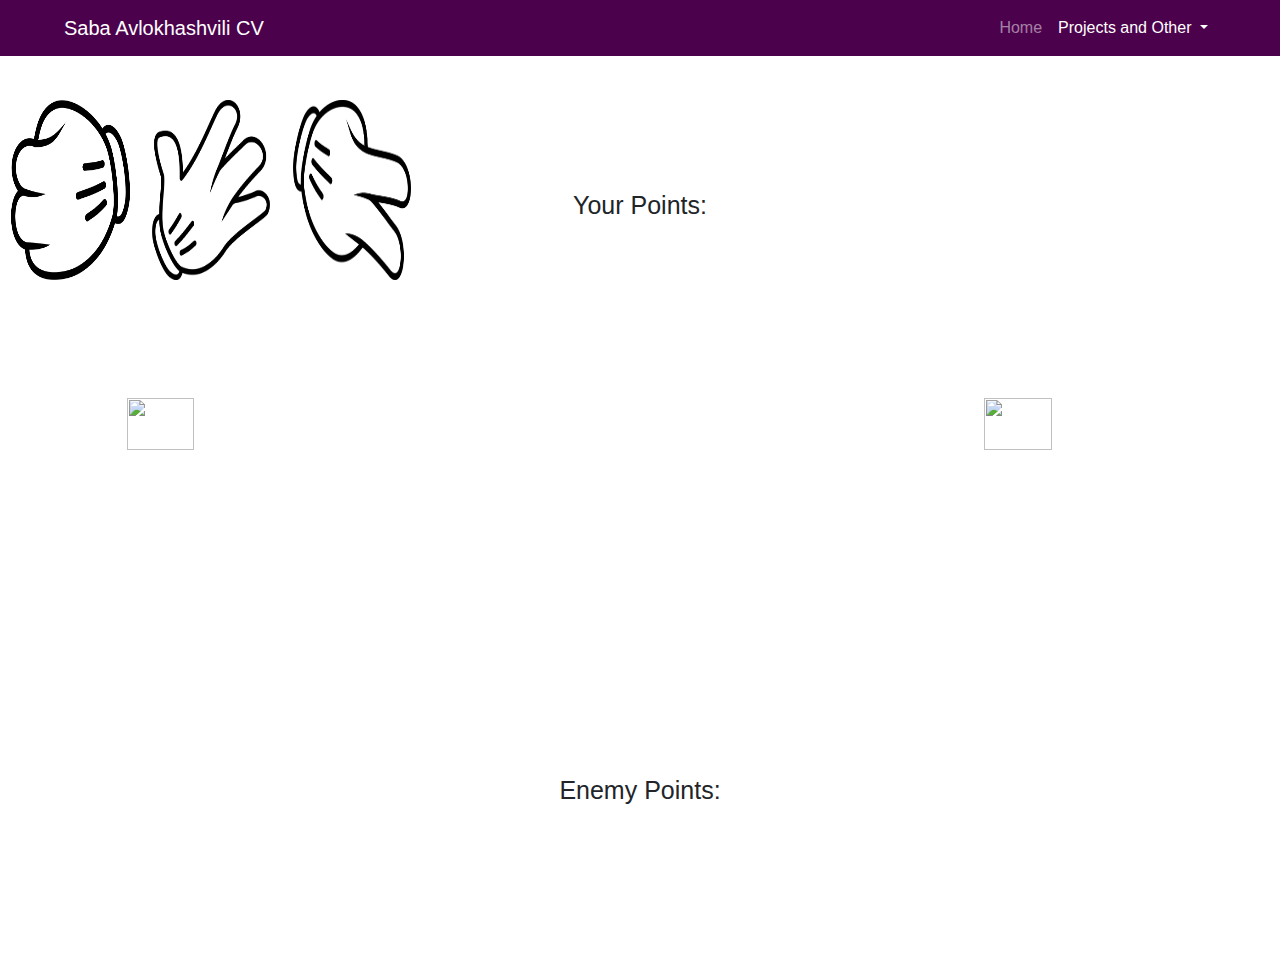
==== Rock Paper Scisors/index.html @ 3fc70df1 "Add files via upload" ====
<!DOCTYPE html>
<html lang="en">
<head>
    <meta charset="UTF-8">
    <meta http-equiv="X-UA-Compatible" content="IE=edge">
    <meta name="viewport" content="width=device-width, initial-scale=1.0">
    <link rel="stylesheet" href="https://cdn.jsdelivr.net/npm/bootstrap@4.0.0/dist/css/bootstrap.min.css" integrity="sha384-Gn5384xqQ1aoWXA+058RXPxPg6fy4IWvTNh0E263XmFcJlSAwiGgFAW/dAiS6JXm" crossorigin="anonymous">
    <link rel="stylesheet" href="https://cdnjs.cloudflare.com/ajax/libs/font-awesome/6.2.1/css/all.min.css">
    <link rel="stylesheet" href="./style.css">
    <link rel="stylesheet" href="../style.css">

    <title>Document</title>
</head>
<body>
    <div class="Header container-fluid px-5">
        <nav class="navbar navbar-expand-lg navbar-dark">
          <a class="navbar-brand" href="#">Saba Avlokhashvili CV</a>
          <button class="navbar-toggler" type="button" data-toggle="collapse" data-target="#navbarSupportedContent" aria-controls="navbarSupportedContent" aria-expanded="false" aria-label="Toggle navigation">
            <span class="navbar-toggler-icon"></span>
          </button>
        
          <div class="collapse navbar-collapse  d-flex justify-content-end" id="navbarSupportedContent">
            <ul class="navbar-nav">
              <li class="nav-item ">
                <a class="nav-link" href="../index.html">Home <span class="sr-only">(current)</span></a>
              </li>
              <li class="nav-item dropdownd ps active">
                <a class="nav-link dropdown-toggle" href="#" id="navbarDropdown" role="button" data-toggle="dropdown" aria-haspopup="true" aria-expanded="false">
                  Projects and Other
                </a>
                <div class="dropdown-menu dropRight" aria-labelledby="navbarDropdown">
                  <a class="dropdown-item" href="./WaveEffect.html">WaveEffect</a>
                  <a class="dropdown-item" href="./Rock Paper Scisors/index.html">Rock Paper Scisors</a>
                </div>
              </li>
            </ul>
          </div>
        </nav>
      </div>
    <div class="GameBoard">
        <div class="Player">
            <div class="Top">
                <img src="./Rock.png" alt="Rock" class="RockPaperScisorsImg">
                <img src="./Paper.png" alt="Paper" class="RockPaperScisorsImg">
                <img src="./scisors.png" alt="Scisors" class="RockPaperScisorsImg">
            </div>
            <div class="PlayerFigure">
                <img src="" alt="" class="PlayerImg">
            </div>
        </div>
        <div class="Center">
            <p class="Points PlayerPoints">Your Points: </p>
            <h1 class="Winner"></h1>
            <p class="Points EnemyPoints">Enemy Points: </p>
        </div>
        <div class="Enemy">
            <img src="" alt="" class="EnemyImg">
        </div>
    </div>
    <script src="https://code.jquery.com/jquery-3.2.1.slim.min.js" integrity="sha384-KJ3o2DKtIkvYIK3UENzmM7KCkRr/rE9/Qpg6aAZGJwFDMVNA/GpGFF93hXpG5KkN" crossorigin="anonymous"></script>
    <script src="https://cdn.jsdelivr.net/npm/popper.js@1.12.9/dist/umd/popper.min.js" integrity="sha384-ApNbgh9B+Y1QKtv3Rn7W3mgPxhU9K/ScQsAP7hUibX39j7fakFPskvXusvfa0b4Q" crossorigin="anonymous"></script>
    <script src="https://cdn.jsdelivr.net/npm/bootstrap@4.0.0/dist/js/bootstrap.min.js" integrity="sha384-JZR6Spejh4U02d8jOt6vLEHfe/JQGiRRSQQxSfFWpi1MquVdAyjUar5+76PVCmYl" crossorigin="anonymous"></script>
    <script src="./WaveEffect.js"></script>
    <script src="./script.js"></script>
</body>
</html>
---- Rock Paper Scisors/style.css ----
*{
    margin: 0;
    padding: 0;
    box-sizing: border-box;
}
body{
    font-family: Arial, Helvetica, sans-serif;
}

.GameBoard{
    width: 100%;
    height: 100vh;
    display: flex;
    justify-content: space-between;
    align-items: center;
}

.Player{
    display: flex;
    flex-direction: column;
    justify-content: space-around;
    align-items: center;
    width: 33%;
    height: 100%;
}

.Top{
    position: absolute;
    top: 100px;
    width: 33%;
    height: 20%;
    display: flex;
    justify-content: space-around;
    align-items: center;
}

.PlayerFigure{
    width: 100%;
    height: 100%;
    display: flex;
    justify-content: center;
    align-items: center;
}

.Center{
    width: 33%;
    height: 100%;
    display: flex;
    justify-content: space-around;
    align-items: center;
    flex-direction: column;
}

.Points{
    font-size: 25px;
}

.Enemy{
    display: flex;
    flex-direction: column;
    justify-content: space-around;
    align-items: center;
    width: 33%;
    height: 100%;
}

.EnemyImg{
    width: 40%;
    height: 24%;
}

.PlayerImg{
    width: 40%;
    height: 24%;
}

.RockPaperScisorsImg{
    width: 28%;
    height: 100%;
    cursor: pointer;
}
---- style.css ----
*{
  margin: 0;
  padding: 0;
  box-sizing: border-box;
}


.Header{
  background-color: rgb(76, 1, 76);
}


.ps{
  position: relative;
}


.info{
  background-color: purple;
}

.Name{
  text-align: center;
}

.ContactInfo{
  list-style-type: none;
}


.waveText{
  margin-top: 300px;
  text-align: center;
}

.waveText span{
  background-color: aquamarine;
  
}
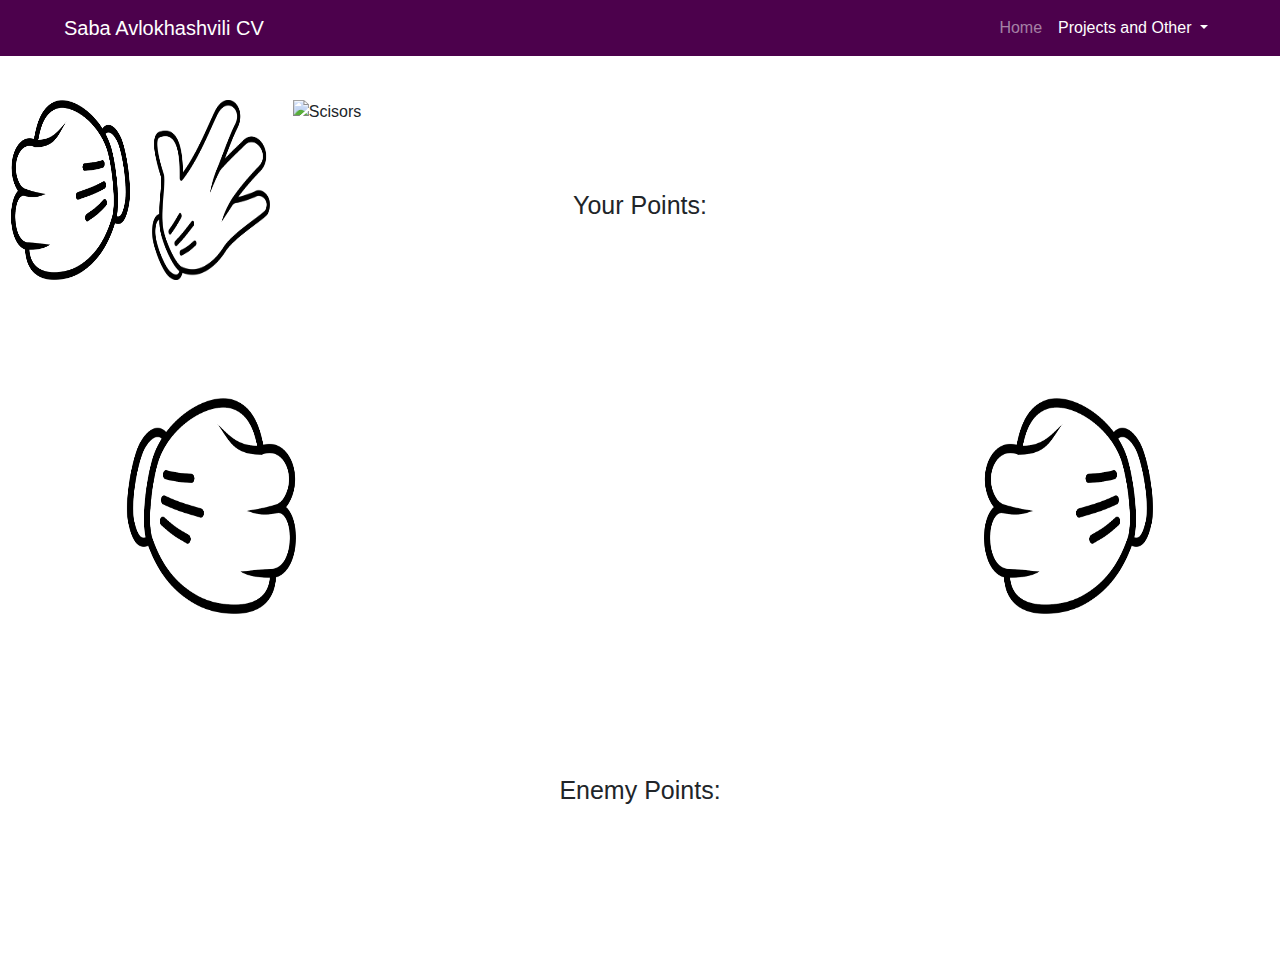
==== commit e4155502: "Add files via upload" ====
--- a/Rock Paper Scisors/index.html
+++ b/Rock Paper Scisors/index.html
@@ -42,7 +42,7 @@
             <div class="Top">
                 <img src="./Rock.png" alt="Rock" class="RockPaperScisorsImg">
                 <img src="./Paper.png" alt="Paper" class="RockPaperScisorsImg">
-                <img src="./scisors.png" alt="Scisors" class="RockPaperScisorsImg">
+                <img src="./Scisors.png" alt="Scisors" class="RockPaperScisorsImg">
             </div>
             <div class="PlayerFigure">
                 <img src="" alt="" class="PlayerImg">
